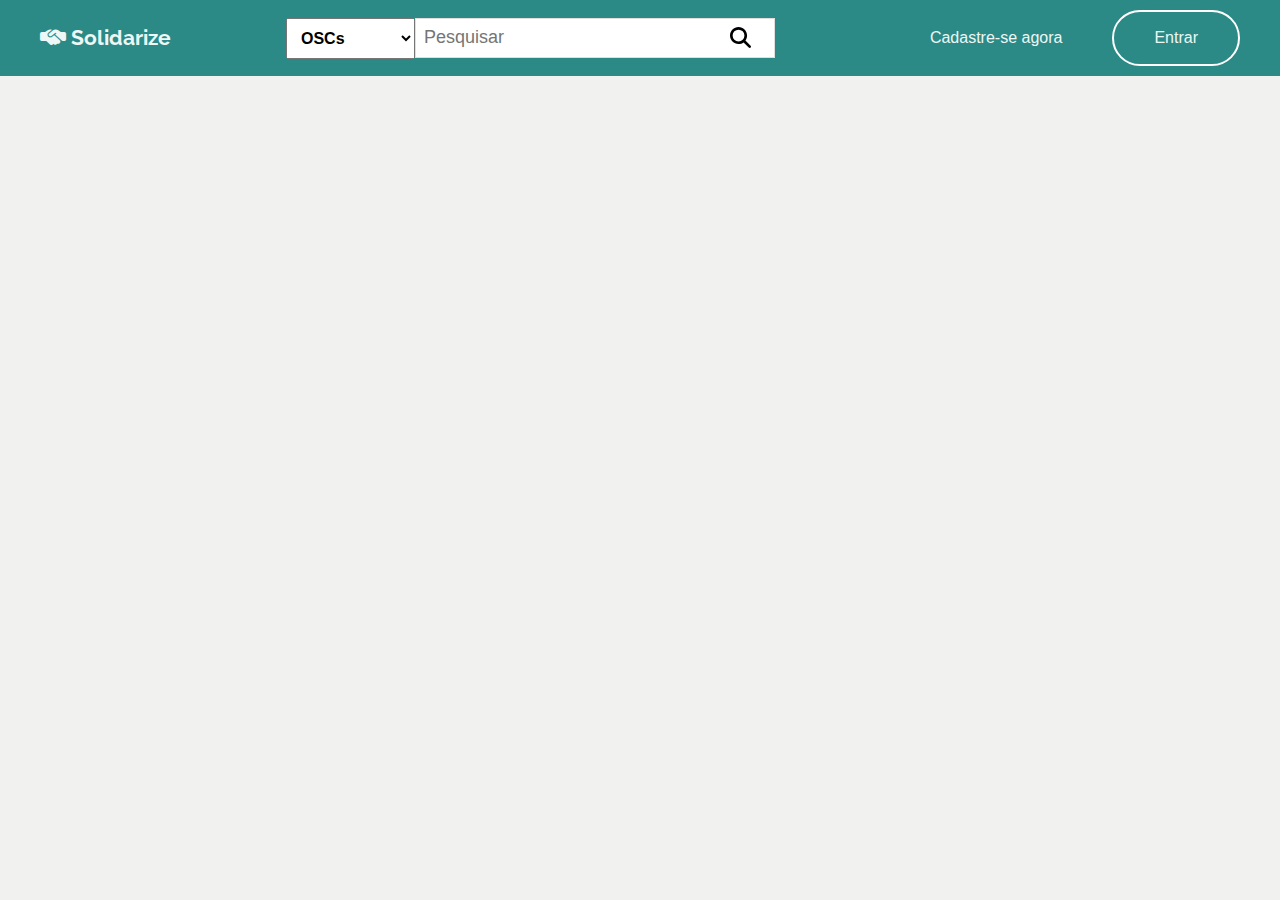
==== pages/oscs.html @ 6acaffb1 "implementação filtro de pesquisa no header" ====
<!DOCTYPE html>
<html lang="en">
  <head>
    <meta charset="UTF-8" />
    <meta name="viewport" content="width=device-width, initial-scale=1.0" />
    <link rel="stylesheet" href="/css/style.css" />

    <!-- fonte Raleway -->
    <link
      href="https://fonts.googleapis.com/css2?family=Raleway:wght@500&display=swap"
      rel="stylesheet"
    />
    <!--icones -> https://fontawesome.com/ -->
    <link
      rel="stylesheet"
      href="https://cdnjs.cloudflare.com/ajax/libs/font-awesome/6.7.2/css/all.min.css"
      integrity="sha512-Evv84Mr4kqVGRNSgIGL/F/aIDqQb7xQ2vcrdIwxfjThSH8CSR7PBEakCr51Ck+w+/U6swU2Im1vVX0SVk9ABhg=="
      crossorigin="anonymous"
      referrerpolicy="no-referrer"
    />
    <title>Solidarize</title>
  </head>
  <body>
    <header class="cabecalho">
      <nav class="cabecalho__navegacao">
        <div class="logo">
          <a href="/index.html">
            <h1><i class="fa-solid fa-handshake-simple"></i> Solidarize</h1>
          </a>
        </div>
        <div class="navegacao__menu__links_autenticacao">
          <button popovertarget="modal__cadastro" class="btn__cadastro">
            Cadastre-se agora
          </button>
          <button popovertarget="modal__login" class="btn__login">
            Entrar
          </button>
        </div>
        <div class="cabecalho__pesquisa">
          <select id="dropdown__menu" class="dropdown__menu">
            <option value="OSCs">OSCs</option>
            <option value="Vagas">Vagas</option>
            <option value="Voluntários">Voluntários</option>
          </select>
          <form class="form__pesquisa" >
            <input class="form__pesquisa__icon"
              type="search"
              placeholder="Pesquisar"
              id="pesquisar"
            />
          </form>
        </div>
      </nav>
    </header>
  </body>
</html>
---- css/style.css ----
@import url(./global.css);
@import url(./header.css);
@import url(./apresentacao.css);
@import url(./causas.css);
@import url(./form_cadastro.css);
@import url(./form_login.css);
@import url(./osc.css);
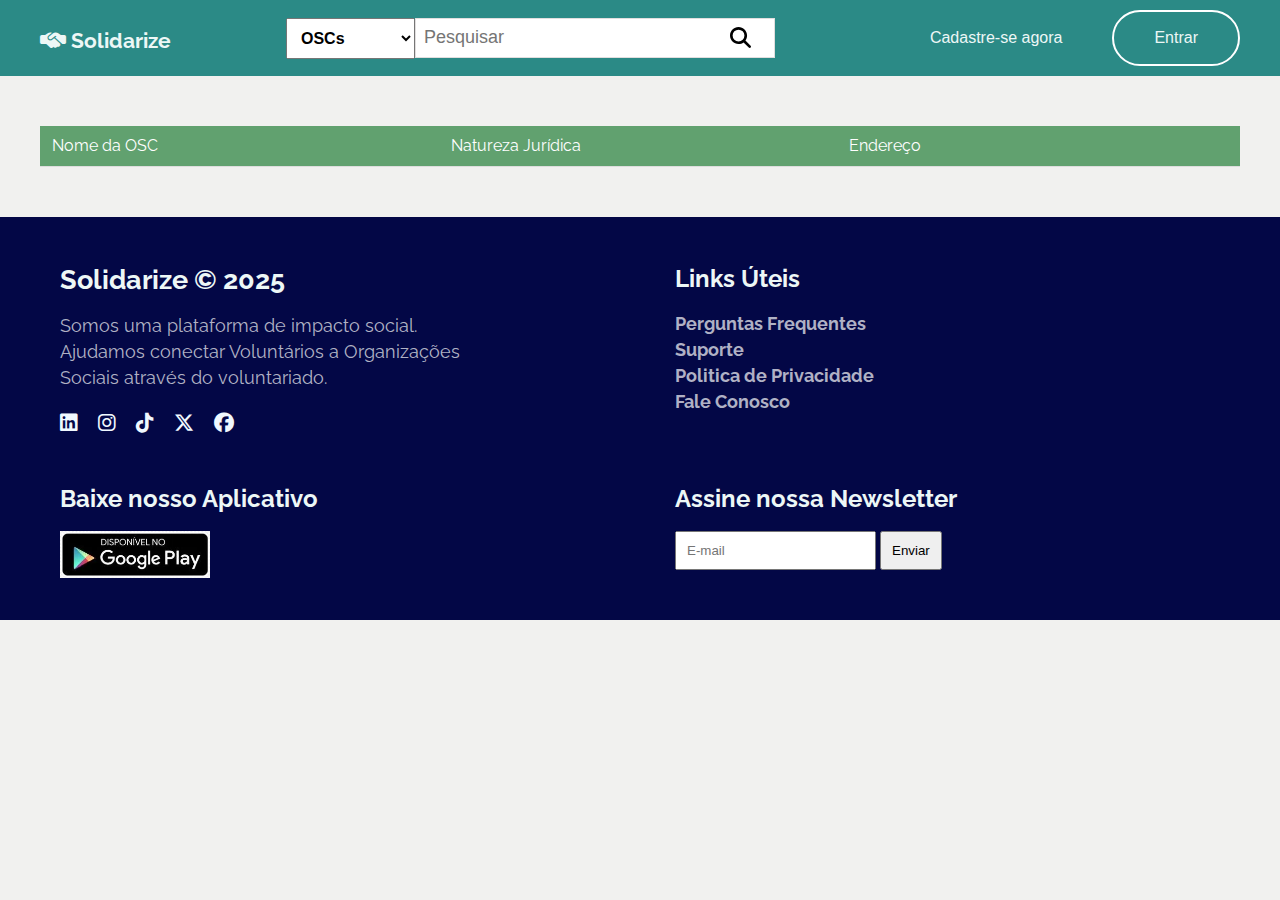
==== commit a35b5450: "lista oscs da API" ====
--- a/pages/oscs.html
+++ b/pages/oscs.html
@@ -42,8 +42,9 @@
             <option value="Vagas">Vagas</option>
             <option value="Voluntários">Voluntários</option>
           </select>
-          <form class="form__pesquisa" >
-            <input class="form__pesquisa__icon"
+          <form class="form__pesquisa">
+            <input
+              class="form__pesquisa__icon"
               type="search"
               placeholder="Pesquisar"
               id="pesquisar"
@@ -52,5 +53,227 @@
         </div>
       </nav>
     </header>
+    <main>
+      <section class="oscs" id="oscs">
+        <div class="tabela">
+          <div class="tabela__head">
+            <ul class="tabela__cabecalho">
+              <li class="tabela__cabecalho-item">Nome da OSC</li>
+              <li class="tabela__cabecalho-item">Natureza Jurídica</li>
+              <li class="tabela__cabecalho-item">Endereço</li>
+            </ul>
+          </div>
+          <div class="tabela__body">
+            <ul class="tabela__celula"></ul>
+          </div>
+        </div>
+      </section>
+      <section class="cadastro" id="cadastro" aria-label="cadastro">
+        <div class="modal__cadastro" id="modal__cadastro" popover="manual">
+          <button
+            popovertarget="modal__cadastro"
+            popovertargetaction="hide"
+            class="iconFechar"
+          >
+            x
+          </button>
+          <h1 class="cadastro__titulo">Cadastre-se</h1>
+          <form
+            class="formCadastro"
+            id="formCadastro"
+            action="/"
+            method="POST"
+            dados-formularioCadastro
+          >
+            <fieldset class="formulario__campo">
+              <label for="nome">Nome</label>
+              <input
+                class="formcadastro__input"
+                name="nome"
+                id="nome"
+                type="name"
+                placeholder="Insira seu nome"
+                minlength="3"
+                required
+              />
+              <span class="mensagem-erro"></span>
+            </fieldset>
+            <fieldset class="formulario__campo">
+              <label for="email">Email</label>
+              <input
+                class="formcadastro__input"
+                name="email"
+                id="email"
+                type="email"
+                placeholder="Insira seu email"
+                minlength="4"
+                required
+              />
+              <span class="mensagem-erro"></span>
+            </fieldset>
+            <fieldset class="formulario__campo">
+              <label for="senha">Senha</label>
+              <input
+                class="formcadastro__input"
+                name="senha"
+                id="senha"
+                type="password"
+                placeholder="Insira sua senha"
+                minlength="6"
+                required
+              />
+              <span class="mensagem-erro"></span>
+            </fieldset>
+            <fieldset class="formulario__campo">
+              <label for="bairro">Bairro</label>
+              <select id="bairro" name="bairro" required>
+                <option value="">Selecione um Bairro</option>
+                <option value="areal">Areal</option>
+                <option value="centro">Centro</option>
+                <option value="fragata">Fragata</option>
+                <option value="laranjal">Laranjal</option>
+                <option value="guabiroba">Guabiroba</option>
+                <option value="porto">Três Vendas</option>
+              </select>
+              <span class="mensagem-erro"></span>
+            </fieldset>
+
+            <button class="formcadastro__botao" id="enviar" type="submit">
+              Continuar
+            </button>
+          </form>
+        </div>
+      </section>
+      <section class="login" id="login" aria-label="login">
+        <div class="modal__login" id="modal__login" popover="manual">
+          <button
+            popovertarget="modal__login"
+            popovertargetaction="hide"
+            class="iconFechar"
+          >
+            x
+          </button>
+          <h1 class="login__titulo">Login</h1>
+          <form
+            class="formLogin"
+            id="formLogin"
+            action="/"
+            method="POST"
+            dados-formularioLogin
+          >
+            <fieldset class="formulario__campo"></fieldset>
+            <fieldset class="formulario__campo">
+              <label for="email">Email</label>
+              <input
+                class="formLogin__input"
+                name="email"
+                id="emailLogin"
+                type="email"
+                placeholder="Insira seu email"
+                minlength="4"
+                required
+              />
+              <span class="mensagem-erro"></span>
+            </fieldset>
+            <fieldset class="formulario__campo">
+              <label for="senha">Senha</label>
+              <input
+                class="formLogin__input"
+                name="senha"
+                id="senhaLogin"
+                type="password"
+                placeholder="Insira sua senha"
+                minlength="6"
+                required
+              />
+              <span class="mensagem-erro"></span>
+            </fieldset>
+            <button class="formLogin__botao" id="logar" type="submit">
+              Continuar
+            </button>
+          </form>
+        </div>
+      </section>
+    </main>
+    <footer class="rodape">
+      <div class="rodape__navegacao">
+        <section class="rodape__projeto">
+          <h2 class="rodape__titulo">Solidarize © 2025</h2>
+          <p class="rodape__texto">
+            Somos uma plataforma de impacto social. Ajudamos conectar
+            Voluntários a Organizações Sociais através do voluntariado.
+          </p>
+          <ul class="rodape__redes__links">
+            <a href="https://www.linkedin.com" target="_blank" rel="external">
+              <li><i class="fa-brands fa-linkedin"></i></li>
+            </a>
+            <a
+              href="https://www.instagram.com/projeto.solidarizers/"
+              target="_blank"
+              rel="external"
+            >
+              <li><i class="fa-brands fa-instagram"></i></li>
+            </a>
+            <a href="https://www.tiktok.com" target="_blank" rel="external">
+              <li><i class="fa-brands fa-tiktok"></i></li>
+            </a>
+            <a href="https://www.x.com" target="_blank" rel="external">
+              <li><i class="fa-brands fa-x-twitter"></i></li>
+            </a>
+            <a href="https://www.facebook.com" target="_blank" rel="external">
+              <li><i class="fa-brands fa-facebook"></i></li>
+            </a>
+          </ul>
+        </section>
+        <section class="rodape__links">
+          <h2 class="rodape__titulo">Links Úteis</h2>
+          <ul class="rodape__links">
+            <li class="rodape__links__item">
+              <a href="http://">Perguntas Frequentes</a>
+            </li>
+            <li class="rodape__links__item">
+              <a href="http://">Suporte</a>
+            </li>
+            <li class="rodape__links__item">
+              <a href="http://">Politica de Privacidade</a>
+            </li>
+            <li class="rodape__links__item">
+              <a href="http://">Fale Conosco</a>
+            </li>
+          </ul>
+        </section>
+        <section class="rodape__app__link">
+          <h2 class="rodape__titulo">Baixe nosso Aplicativo</h2>
+          <a
+            href="https://play.google.com"
+            class="rodape__app__link"
+            target="_blank"
+            rel="external"
+          >
+            <img src="../assets/img/icones/google-play.webp" alt="" />
+          </a>
+        </section>
+        <section class="rodape__newsletter">
+          <h2 class="rodape__titulo">Assine nossa Newsletter</h2>
+          <form action="" class="rodape__newsletter__form">
+            <input
+              class="formNewsletter__input"
+              name="emailNewsletter"
+              id="emailNewsletter"
+              type="email"
+              placeholder="E-mail"
+              minlength="4"
+              required
+            />
+            <button class="formNewsletter__btn" id="newsletter" type="submit">
+              Enviar
+            </button>
+          </form>
+        </section>
+      </div>
+    </footer>
+
+    <script src="../js/validacoes_form.js"></script>
+    <script src="../js/listaOscs_API.js"></script>
   </body>
 </html>
--- a/css/style.css
+++ b/css/style.css
@@ -5,4 +5,5 @@
 @import url(./form_cadastro.css);
 @import url(./form_login.css);
 @import url(./osc.css);
+@import url(./footer.css);
 
